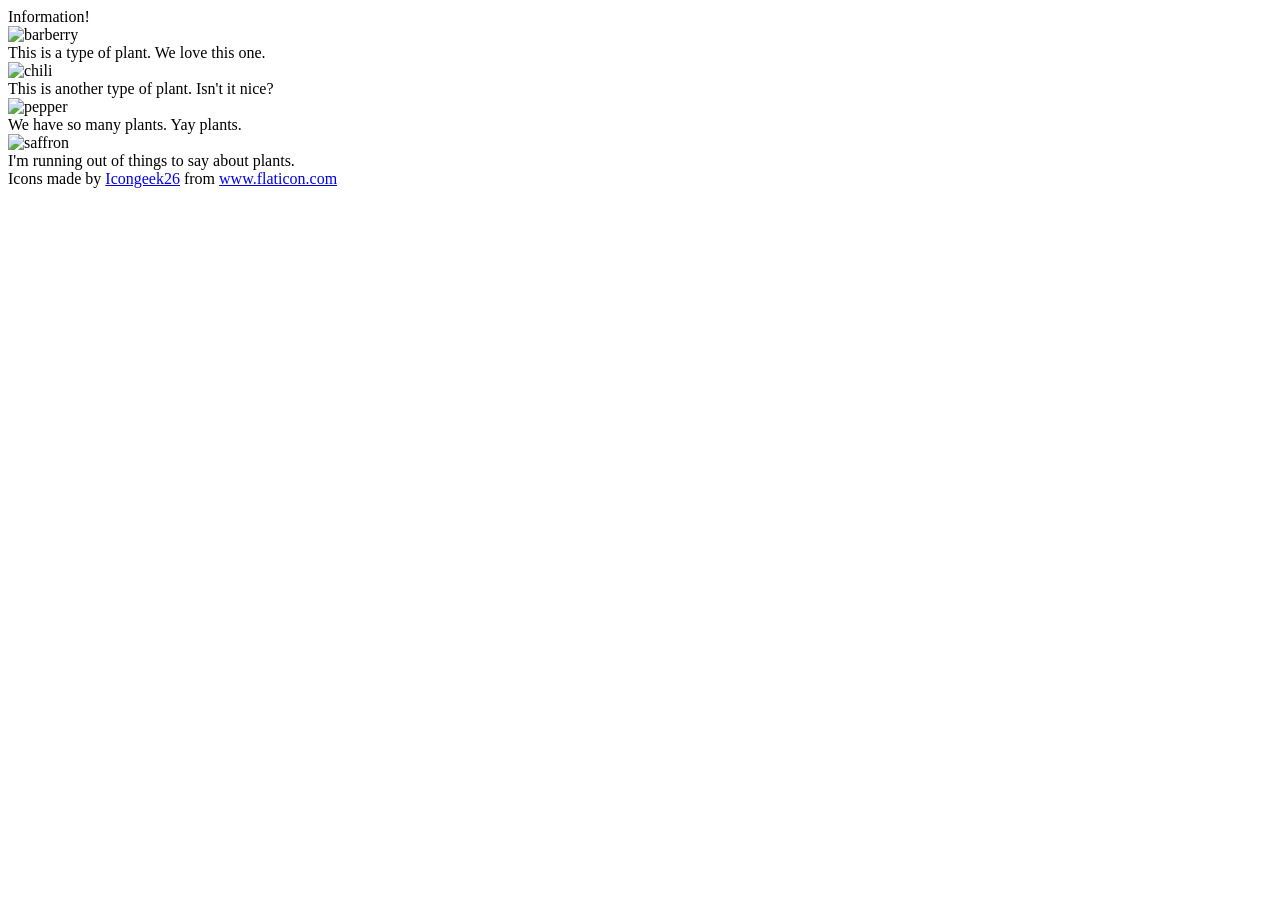
==== foundations/flex/04-flex-information/index.html @ 70f21027 "flex act 1-3" ====
<!DOCTYPE html>
<html lang="en">
  <head>
    <meta charset="UTF-8">
    <meta http-equiv="X-UA-Compatible" content="IE=edge">
    <meta name="viewport" content="width=device-width, initial-scale=1.0">
    <title>Information</title>
    <link rel="stylesheet" href="style.css">
  </head>
  <body>
    <div class="title">Information!</div>
    
    <div class="container">
      <div class="info">

        <img src="./images/barberry.png" alt="barberry">
        <div class="text">This is a type of plant. We love this one.</div>

        <img src="./images/chilli.png" alt="chili">
        <div class="text">This is another type of plant. Isn't it nice?</div>

        <img src="./images/pepper.png" alt="pepper">
        <div class="text">We have so many plants. Yay plants.</div>

        <img src="./images/saffron.png" alt="saffron">
        <div class="text">I'm running out of things to say about plants.</div>
      </div>
    </div>
    
    <!-- disregard this section, it's here to give attribution to the creator of these icons -->
    <div class="footer">
      <div>Icons made by <a href="https://www.flaticon.com/authors/icongeek26" title="Icongeek26">Icongeek26</a> from <a href="https://www.flaticon.com/" title="Flaticon">www.flaticon.com</a></div>
    </div>
  </body>
</html>
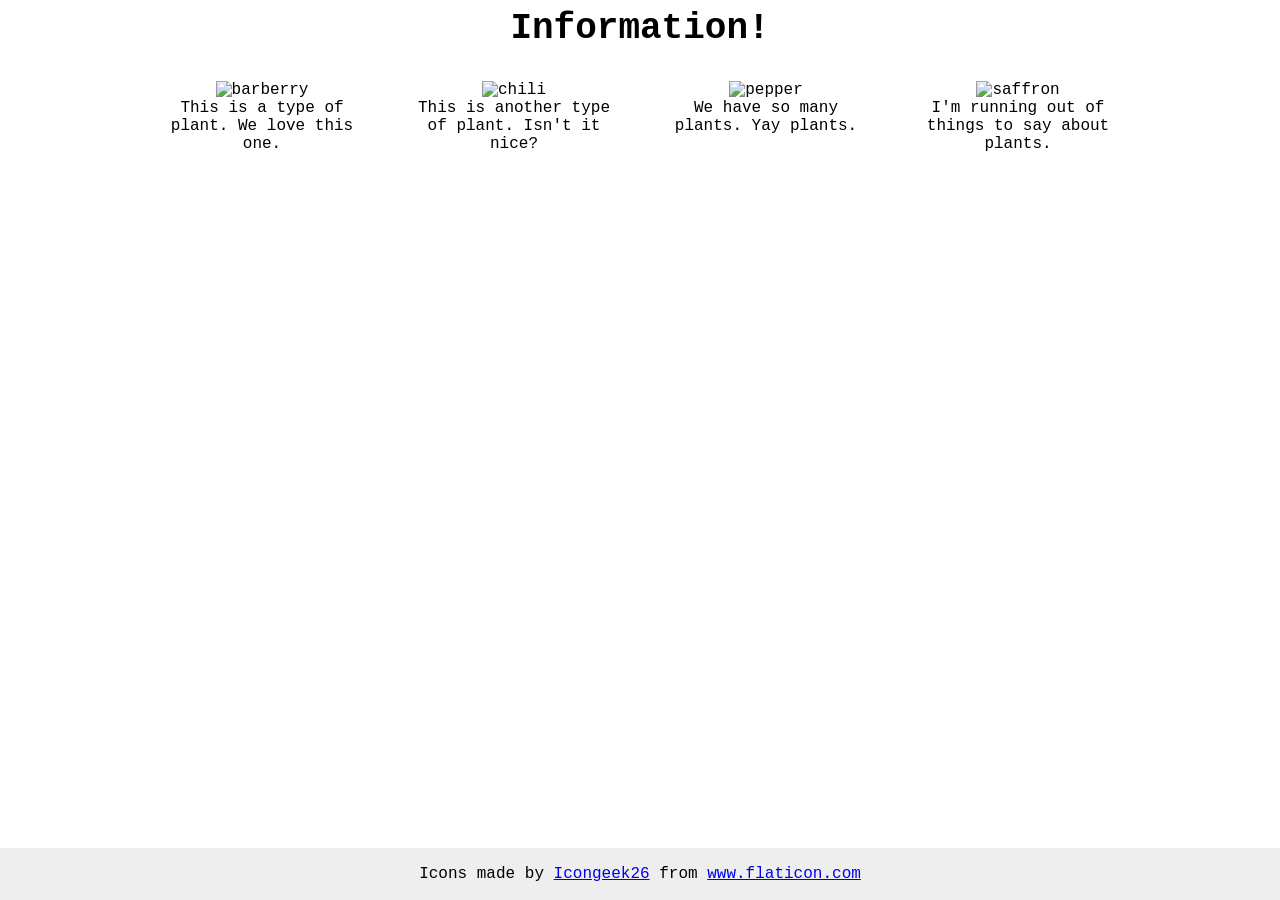
==== commit 736f3a8e: "finished flex activities" ====
--- a/foundations/flex/04-flex-information/index.html
+++ b/foundations/flex/04-flex-information/index.html
@@ -9,24 +9,29 @@
   </head>
   <body>
     <div class="title">Information!</div>
-    
+
     <div class="container">
-      <div class="info">
-
+      <div class="info">  
         <img src="./images/barberry.png" alt="barberry">
         <div class="text">This is a type of plant. We love this one.</div>
+      </div>
 
+      <div class="info">
         <img src="./images/chilli.png" alt="chili">
         <div class="text">This is another type of plant. Isn't it nice?</div>
+      </div>  
 
+      <div class="info">
         <img src="./images/pepper.png" alt="pepper">
         <div class="text">We have so many plants. Yay plants.</div>
+      </div>
 
+      <div class="info">
         <img src="./images/saffron.png" alt="saffron">
         <div class="text">I'm running out of things to say about plants.</div>
       </div>
     </div>
-    
+
     <!-- disregard this section, it's here to give attribution to the creator of these icons -->
     <div class="footer">
       <div>Icons made by <a href="https://www.flaticon.com/authors/icongeek26" title="Icongeek26">Icongeek26</a> from <a href="https://www.flaticon.com/" title="Flaticon">www.flaticon.com</a></div>
--- a/foundations/flex/04-flex-information/style.css
+++ b/foundations/flex/04-flex-information/style.css
@@ -0,0 +1,41 @@
+body {
+  font-family: 'Courier New', Courier, monospace;
+  text-align: center;
+}
+
+img {
+  width: 100px;
+  height: 100px;
+}
+
+.title {
+  font-size: 36px;
+  font-weight: 900;
+}
+
+.container {
+  margin-top: 32px;
+  display: flex;
+  flex-direction: row;
+  gap: 52px;
+  justify-content: center;
+}
+
+.info {
+  gap: 16px;
+  flex-wrap: wrap;
+  width: 200px;
+}
+
+/* do not edit this footer */
+.footer {
+  position: fixed;
+  bottom: 0;
+  left: 0;
+  right: 0;
+  height: 52px;
+  display: flex;
+  align-items: center;
+  justify-content: center;
+  background: #eee;
+}
